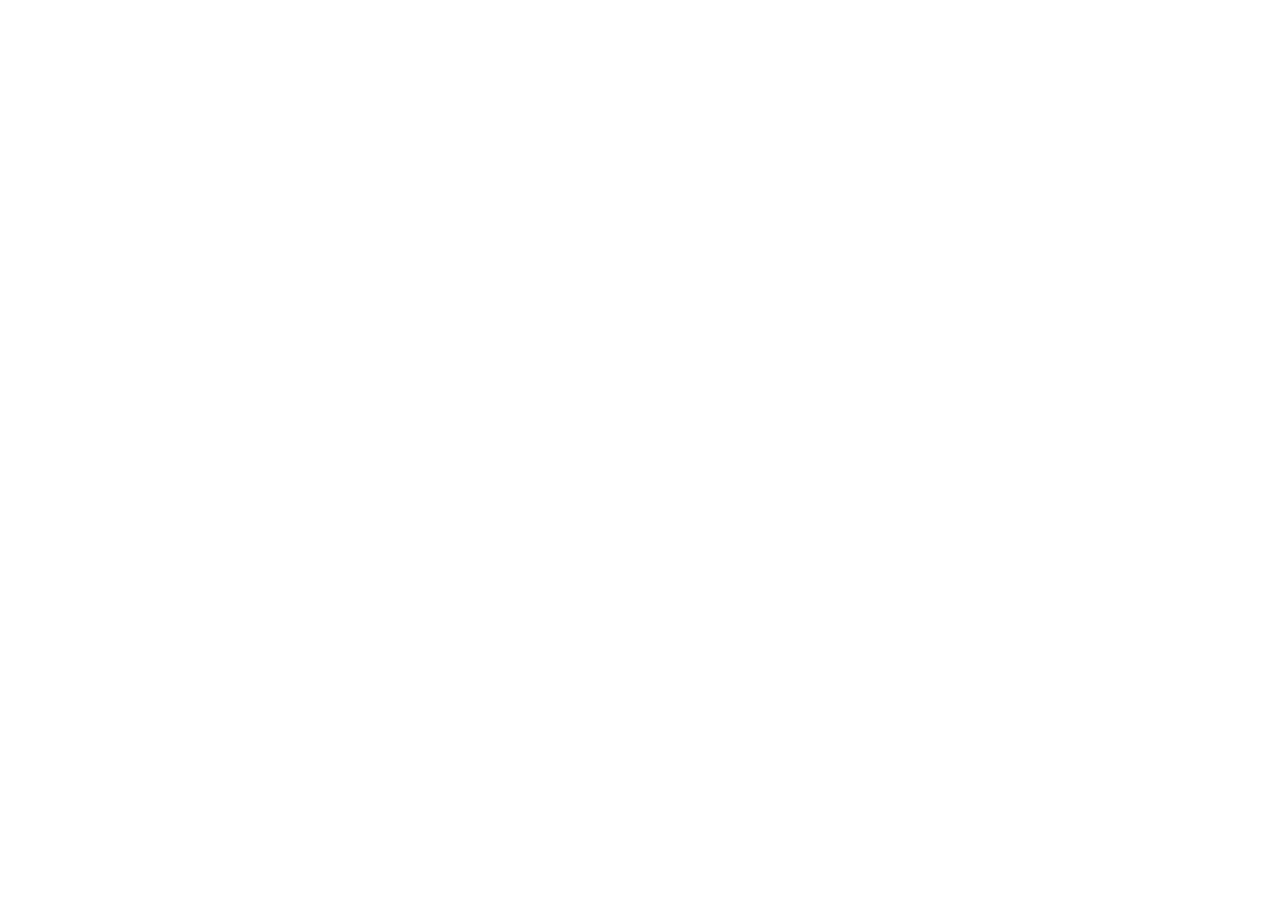
==== api-project/index.html @ df5334c8 "3" ====
<head>
  <meta charset="UTF-8">
  <meta http-equiv="X-UA-Compatible" content="IE=edge">
  <meta name="viewport" content="width=device-width, initial-scale=1.0">
  <title>Document</title>
</head>
<body>
  <script src="./api-project/main.js"></script>
</body>
</html>
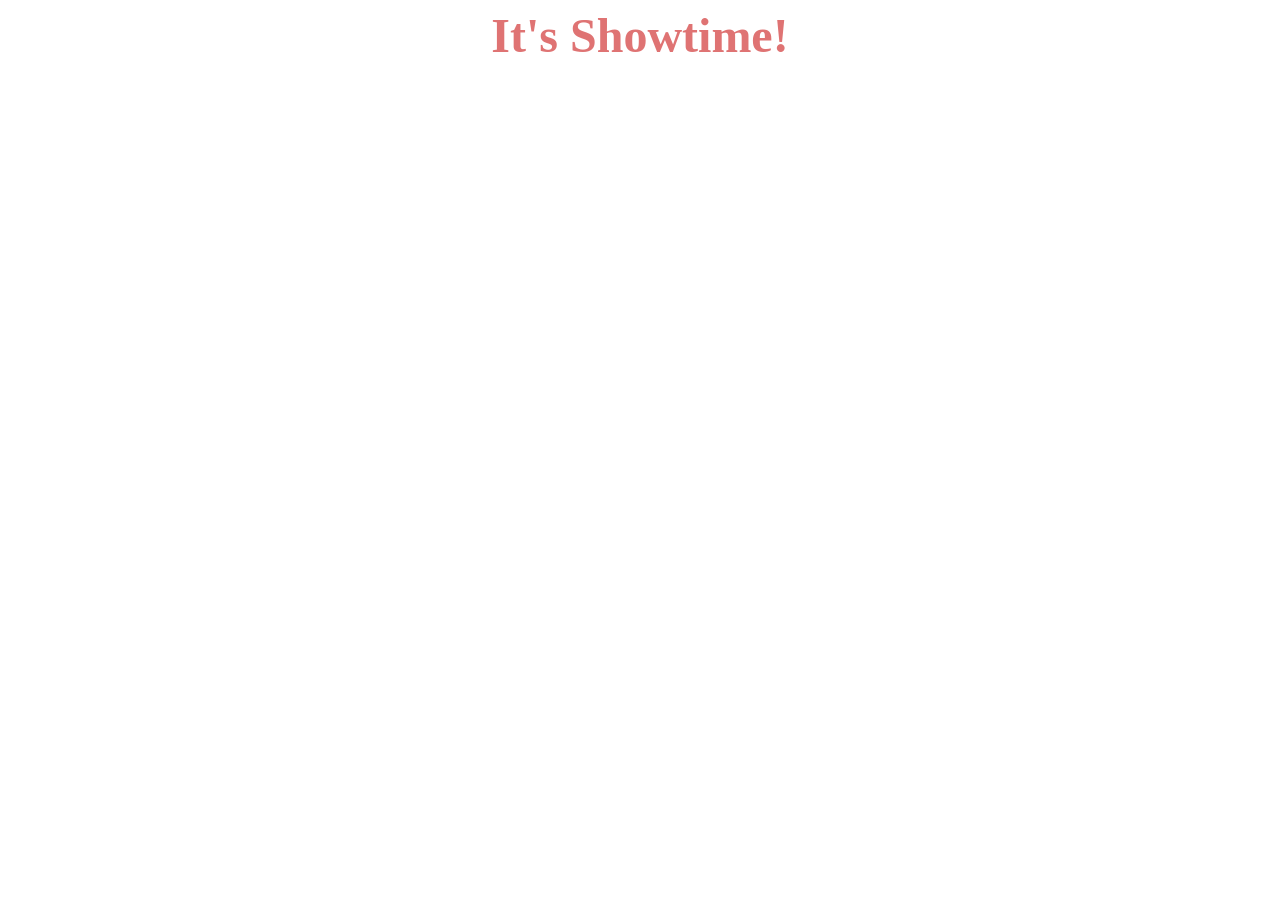
==== commit cb4e0745: "13" ====
--- a/api-project/index.html
+++ b/api-project/index.html
@@ -2,10 +2,13 @@
   <meta charset="UTF-8">
   <meta http-equiv="X-UA-Compatible" content="IE=edge">
   <meta name="viewport" content="width=device-width, initial-scale=1.0">
-  <title>Document</title>
+  <link rel="stylesheet" href="style/style.css">
+  <title>api</title>
 </head>
 <body>
-  <script src="./api-project/main.js"></script>
+  <h1>It's Showtime!</h1>
+  <div class="apple"></div>
+<script src="./js/main.js"></script>
 </body>
 </html>
 
--- a/api-project/style/style.css
+++ b/api-project/style/style.css
@@ -0,0 +1,96 @@
+  :root {
+--xaxa:#FAFF70;
+--noob:#E3E7AF;
+--top:#AD91A3;
+--mid:#DF7373;
+--hehe:#52796F;
+--mussolini:#F3C677;
+--yar:#7FBEAB;
+
+   --primary:var(--hehe);
+  --secondary:var(--yar);
+  --h1:7.594rem;
+  --h2:5.063rem;
+  --h3:3.375rem;
+  --h4:2.25rem;
+  --h5:1.5rem;
+  } */
+
+  body,
+  html,
+  * {
+     font-size: 62.5%;
+     padding: 0;
+     margin: 0;
+     box-sizing: border-box;
+     background-color: var(--primary);
+  }
+  
+  
+  .container {
+     display: flex;
+     align-items: center;
+     text-align: center;
+     flex-wrap: wrap;
+     justify-content: space-around;
+  } 
+  
+  .header {
+     display: flex;
+     align-items: center;
+     text-align: center;
+     flex-wrap: wrap;
+     justify-content: space-around
+  }
+
+  .card {
+     font-size: 3rem;
+     background-color: var(--secondary);
+     padding: 2%;
+     margin: 2rem 2rem;
+     border: 1px solid var(--secondary);
+     border-radius: 5px;
+     box-shadow: 10px 10px var(--tertiary);
+     width: 450px;
+     height: 40vh;
+  }
+  .cardimg {
+     outline-offset: 1rem;
+     width: 100%;
+     height: 50%;
+     object-fit: contain;
+     margin: 2rem auto;
+     border-radius: 5px;
+  }
+  .cardtitle {
+   background-color: var(--secondary);
+   font-size: 5rem;
+   width: 140rem;
+   text-align: center;
+   margin: 6rem auto;
+   border: 3px solid var(--tertiary);
+   border-radius: 5px;
+   box-shadow: 10px 10px var(--tertiary);
+  }
+  h3{
+   border-radius: 5px;
+   margin-top: 2rem;
+  }
+  
+  
+  h4{
+   border-radius: 5px;
+   margin-top: 0rem;
+  }
+  /* .group1, .group2, .group3, .group4, .group5, .group6{
+   background-color: white;
+     border-radius: 10px;
+     border-color: black;
+     font-size: 3rem;
+  } */
+  
+  h1{
+   font-size: 3rem;
+   text-align: center;
+   color: var(--mid);
+  }
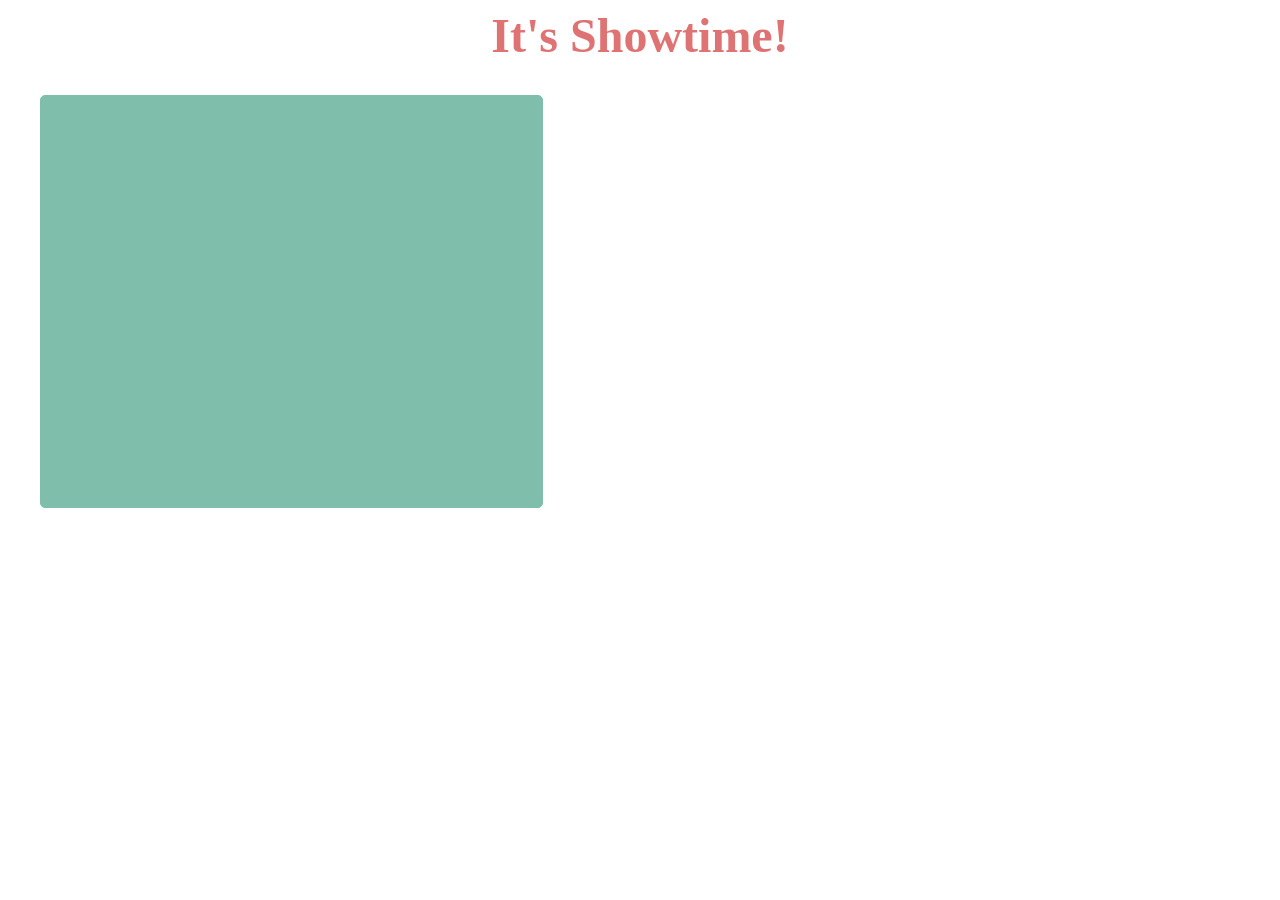
==== commit 942ccc0e: "16" ====
--- a/api-project/index.html
+++ b/api-project/index.html
@@ -8,6 +8,7 @@
 <body>
   <h1>It's Showtime!</h1>
   <div class="apple"></div>
+  <section class="card"></section>
 <script src="./js/main.js"></script>
 </body>
 </html>
--- a/api-project/style/style.css
+++ b/api-project/style/style.css
@@ -4,7 +4,7 @@
 --top:#AD91A3;
 --mid:#DF7373;
 --hehe:#52796F;
---mussolini:#F3C677;
+--moyai:#F3C677;
 --yar:#7FBEAB;
 
    --primary:var(--hehe);
